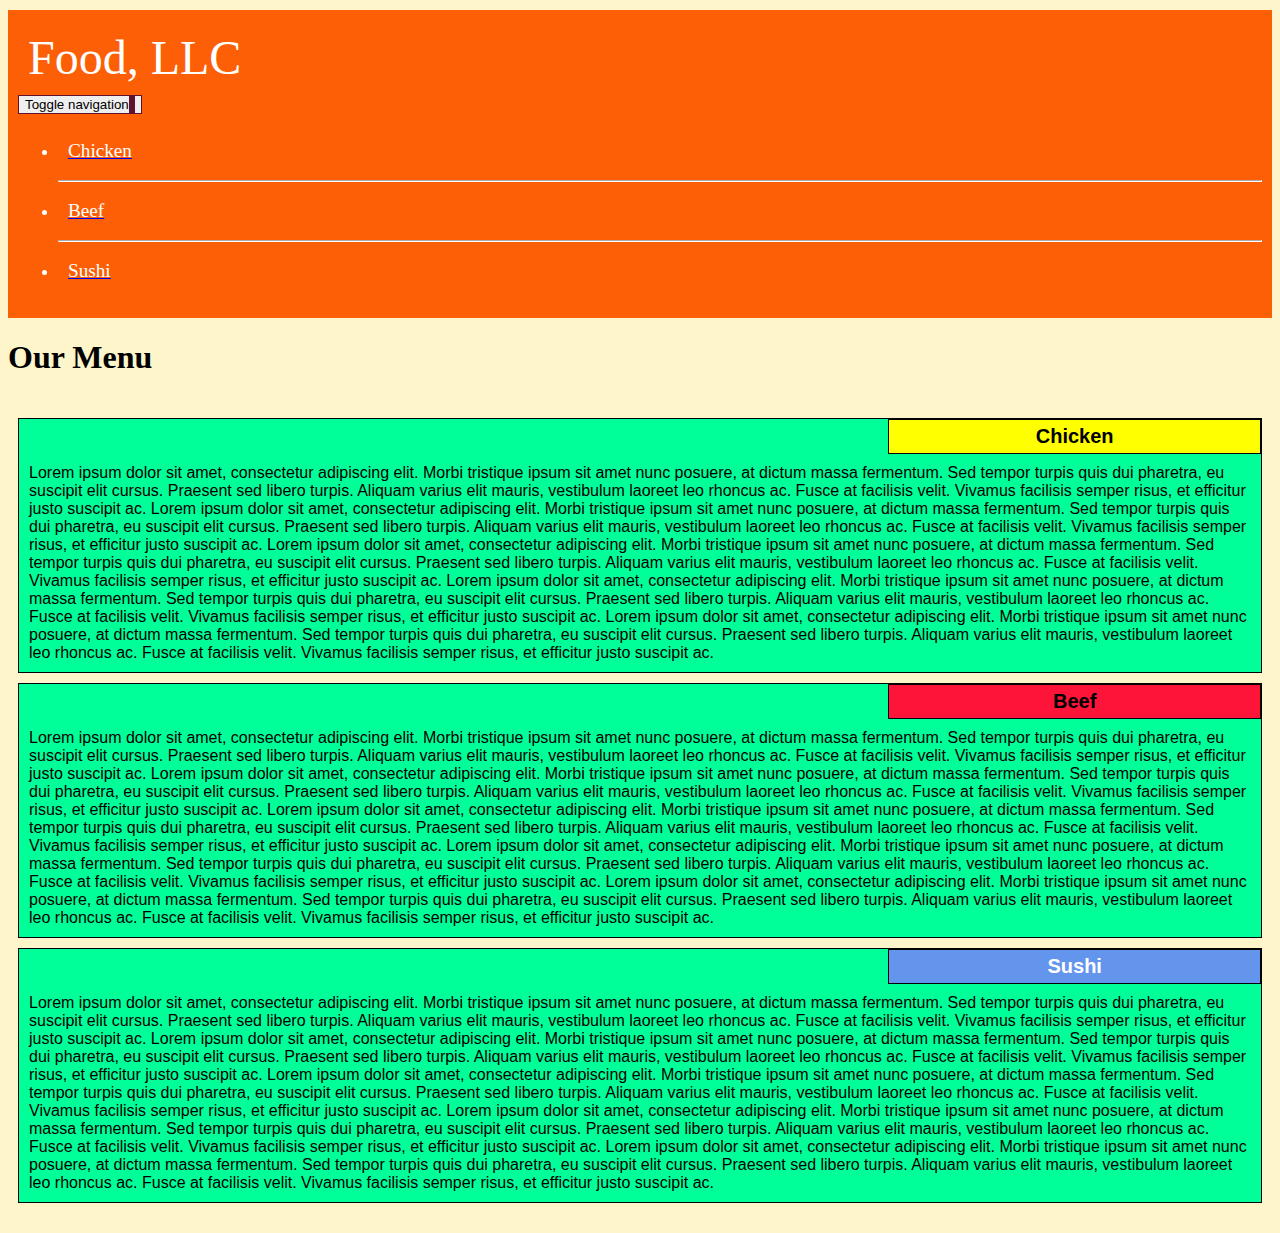
==== module-3-solution/index.html @ 96ae2dc5 "module files added" ====
<!DOCTYPE html>
<html>
<head>
	<meta charset="utf-8">
	<meta name="viewport" content="width=device-width, initial-scale=1">
	
	<link rel="stylesheet" href="css/bootstrap.min.css">
    <link rel="stylesheet" href="css/styles.css">
	
	<title>Module 3 Solution</title>
</head>
<body>
    <header class="nav-header">
    <nav id="header-nav" class="navbar navbar-default">
      <div class="container">
        <div class="navbar-header">
          <div class="navbar-brand">
            <p class="nav-brand">Food, LLC</p>
          </div>

          <button type="button" class="navbar-toggle collapsed" data-toggle="collapse" data-target="#collapsable-nav" aria-expanded="true">
            <span class="sr-only">Toggle navigation</span>
            <span class="icon-bar"></span>
            <span class="icon-bar"></span>
            <span class="icon-bar"></span>
          </button>
        </div>
        
        <div id="collapsable-nav" class="collapse navbar-collapse">
           <ul id="nav-list" class="nav navbar-nav navbar-right visible-xs">
            <li class="text-center">
              <a href="#chicken-div"><p class="item">Chicken</p></a>
              <hr class="visible-xs">
            </li>            
            <li class="text-center beef-item">
              <a href="#beef-div"><p class="item">Beef</p></a>
              <hr class="visible-xs">
            </li>
            <li class="text-center sushi-item">
              <a href="#sushi-div"><p class="item">Sushi</p></a>
            </li>
          </ul> 
        </div>
      </div>
    </nav>
  	</header>

	<h1 class="text-center">Our Menu</h1>

	<div class="row container container-fluid">
	<div class="col-md-12 col-sm-12 col-xs-12" id="chicken-div">
		<section>
		<div id="chicken">
			Chicken
		</div>
		<p>
			Lorem ipsum dolor sit amet, consectetur adipiscing elit. Morbi tristique ipsum sit amet nunc posuere, at dictum massa fermentum. Sed tempor turpis quis dui pharetra, eu suscipit elit cursus. Praesent sed libero turpis. Aliquam varius elit mauris, vestibulum laoreet leo rhoncus ac. Fusce at facilisis velit. Vivamus facilisis semper risus, et efficitur justo suscipit ac. Lorem ipsum dolor sit amet, consectetur adipiscing elit. Morbi tristique ipsum sit amet nunc posuere, at dictum massa fermentum. Sed tempor turpis quis dui pharetra, eu suscipit elit cursus. Praesent sed libero turpis. Aliquam varius elit mauris, vestibulum laoreet leo rhoncus ac. Fusce at facilisis velit. Vivamus facilisis semper risus, et efficitur justo suscipit ac. Lorem ipsum dolor sit amet, consectetur adipiscing elit. Morbi tristique ipsum sit amet nunc posuere, at dictum massa fermentum. Sed tempor turpis quis dui pharetra, eu suscipit elit cursus. Praesent sed libero turpis. Aliquam varius elit mauris, vestibulum laoreet leo rhoncus ac. Fusce at facilisis velit. Vivamus facilisis semper risus, et efficitur justo suscipit ac. Lorem ipsum dolor sit amet, consectetur adipiscing elit. Morbi tristique ipsum sit amet nunc posuere, at dictum massa fermentum. Sed tempor turpis quis dui pharetra, eu suscipit elit cursus. Praesent sed libero turpis. Aliquam varius elit mauris, vestibulum laoreet leo rhoncus ac. Fusce at facilisis velit. Vivamus facilisis semper risus, et efficitur justo suscipit ac. Lorem ipsum dolor sit amet, consectetur adipiscing elit. Morbi tristique ipsum sit amet nunc posuere, at dictum massa fermentum. Sed tempor turpis quis dui pharetra, eu suscipit elit cursus. Praesent sed libero turpis. Aliquam varius elit mauris, vestibulum laoreet leo rhoncus ac. Fusce at facilisis velit. Vivamus facilisis semper risus, et efficitur justo suscipit ac.
		</p>
		</section>
	</div>
	<div class="col-md-12 col-sm-12 col-xs-12" id="beef-div">
		<section>
		<div id="beef">
			Beef
		</div>
		<p>
			Lorem ipsum dolor sit amet, consectetur adipiscing elit. Morbi tristique ipsum sit amet nunc posuere, at dictum massa fermentum. Sed tempor turpis quis dui pharetra, eu suscipit elit cursus. Praesent sed libero turpis. Aliquam varius elit mauris, vestibulum laoreet leo rhoncus ac. Fusce at facilisis velit. Vivamus facilisis semper risus, et efficitur justo suscipit ac. Lorem ipsum dolor sit amet, consectetur adipiscing elit. Morbi tristique ipsum sit amet nunc posuere, at dictum massa fermentum. Sed tempor turpis quis dui pharetra, eu suscipit elit cursus. Praesent sed libero turpis. Aliquam varius elit mauris, vestibulum laoreet leo rhoncus ac. Fusce at facilisis velit. Vivamus facilisis semper risus, et efficitur justo suscipit ac. Lorem ipsum dolor sit amet, consectetur adipiscing elit. Morbi tristique ipsum sit amet nunc posuere, at dictum massa fermentum. Sed tempor turpis quis dui pharetra, eu suscipit elit cursus. Praesent sed libero turpis. Aliquam varius elit mauris, vestibulum laoreet leo rhoncus ac. Fusce at facilisis velit. Vivamus facilisis semper risus, et efficitur justo suscipit ac. Lorem ipsum dolor sit amet, consectetur adipiscing elit. Morbi tristique ipsum sit amet nunc posuere, at dictum massa fermentum. Sed tempor turpis quis dui pharetra, eu suscipit elit cursus. Praesent sed libero turpis. Aliquam varius elit mauris, vestibulum laoreet leo rhoncus ac. Fusce at facilisis velit. Vivamus facilisis semper risus, et efficitur justo suscipit ac. Lorem ipsum dolor sit amet, consectetur adipiscing elit. Morbi tristique ipsum sit amet nunc posuere, at dictum massa fermentum. Sed tempor turpis quis dui pharetra, eu suscipit elit cursus. Praesent sed libero turpis. Aliquam varius elit mauris, vestibulum laoreet leo rhoncus ac. Fusce at facilisis velit. Vivamus facilisis semper risus, et efficitur justo suscipit ac.
		</p>
		</section>
	</div>
	<div class="col-md-12 col-sm-12 col-xs-12" id="sushi-div">
		<section>
		<div id="sushi">
			Sushi
		</div>
		<p>
			Lorem ipsum dolor sit amet, consectetur adipiscing elit. Morbi tristique ipsum sit amet nunc posuere, at dictum massa fermentum. Sed tempor turpis quis dui pharetra, eu suscipit elit cursus. Praesent sed libero turpis. Aliquam varius elit mauris, vestibulum laoreet leo rhoncus ac. Fusce at facilisis velit. Vivamus facilisis semper risus, et efficitur justo suscipit ac. Lorem ipsum dolor sit amet, consectetur adipiscing elit. Morbi tristique ipsum sit amet nunc posuere, at dictum massa fermentum. Sed tempor turpis quis dui pharetra, eu suscipit elit cursus. Praesent sed libero turpis. Aliquam varius elit mauris, vestibulum laoreet leo rhoncus ac. Fusce at facilisis velit. Vivamus facilisis semper risus, et efficitur justo suscipit ac. Lorem ipsum dolor sit amet, consectetur adipiscing elit. Morbi tristique ipsum sit amet nunc posuere, at dictum massa fermentum. Sed tempor turpis quis dui pharetra, eu suscipit elit cursus. Praesent sed libero turpis. Aliquam varius elit mauris, vestibulum laoreet leo rhoncus ac. Fusce at facilisis velit. Vivamus facilisis semper risus, et efficitur justo suscipit ac. Lorem ipsum dolor sit amet, consectetur adipiscing elit. Morbi tristique ipsum sit amet nunc posuere, at dictum massa fermentum. Sed tempor turpis quis dui pharetra, eu suscipit elit cursus. Praesent sed libero turpis. Aliquam varius elit mauris, vestibulum laoreet leo rhoncus ac. Fusce at facilisis velit. Vivamus facilisis semper risus, et efficitur justo suscipit ac. Lorem ipsum dolor sit amet, consectetur adipiscing elit. Morbi tristique ipsum sit amet nunc posuere, at dictum massa fermentum. Sed tempor turpis quis dui pharetra, eu suscipit elit cursus. Praesent sed libero turpis. Aliquam varius elit mauris, vestibulum laoreet leo rhoncus ac. Fusce at facilisis velit. Vivamus facilisis semper risus, et efficitur justo suscipit ac.
		</p>
		</section>
	</div>
	</div>

	<script src="js/jquery-2.1.4.min.js"></script>
	<script src="js/bootstrap.min.js"></script>
  	<script src="js/script.js"></script>
</body>
</html>
---- module-3-solution/css/styles.css ----
* {
	box-sizing: border-box;
}

h1 {
	font-family: Brushstroke, fantasy;
	color: #000000;
}

body {
	background-image: url("background.jpg");
	background-color: #FEF5CA;

}

p {
	padding: 10px;
	margin: 0;
}

.container {
	border: none;
	margin-left: auto;
	margin-right: auto;
	margin-top: 10px;
	margin-bottom: 10px;
	padding: 10px;
}

section {
	border:	1px solid black;
	background-color: #00FF99;
	width: 100%;
	height: auto;
	font-family: Helvetica;
	color: black;
	position: relative;
	overflow: auto;
}

#chicken {
	border: 1px solid black;
	text-align: center;
	width: 30%;
	margin-left: 70%;
	font-family: Georgia,sans-serif;
	font-weight: bold;
	font-size: 125%;
	margin-bottom: 0;
	margin-top: 0;
	padding: 5px;
	background-color: #FFFF00;
}

#beef {
	border: 1px solid black;
	text-align: center;
	width: 30%;
	margin-left: 70%;
	font-family: Georgia,sans-serif;
	font-weight: bold;
	font-size: 125%;
	margin-bottom: 0;
	margin-top: 0;
	padding: 5px;
	background-color: #FF1439;
}

#sushi {
	border: 1px solid black;
	text-align: center;
	width: 30%;
	margin-left: 70%;
	font-family: Georgia,sans-serif;
	font-weight: bold;
	font-size: 125%;
	margin-bottom: 0;
	margin-top: 0;
	background-color: #6495ED;
	color: white;
	padding: 5px;
}

#chicken-div {
  margin-bottom: 10px;
  margin-top: 10px;
}

#beef-div {
  margin-bottom: 10px;
  margin-top: 10px;
}

#sushi-div {
  margin-bottom: 10px;
  margin-top: 10px;
}

.navbar-brand {
  font-size: 2em;
  border: 0 0 10px 10px;
  color: #FFFFFF;
}

#header-nav {
  border: 0;
  background-color: #FC5F06;
  color: #FFFFFF;
}

.navbar-header button.navbar-toggle, .navbar-header .icon-bar {
  border: 1px solid #61122f;
}
.navbar-header button.navbar-toggle {
  clear: both;
  margin-top: -30px;
}

.nav-header {
  background-color: #FFFFFF;
}

.nav-brand {
  color: #FFFFFF;
  font-size: 1.5em;
}

#nav-list {
  color: white;
}

hr {
  border-color: white;
}

.item {
  color: white;
  font-size: 1.2em;
}
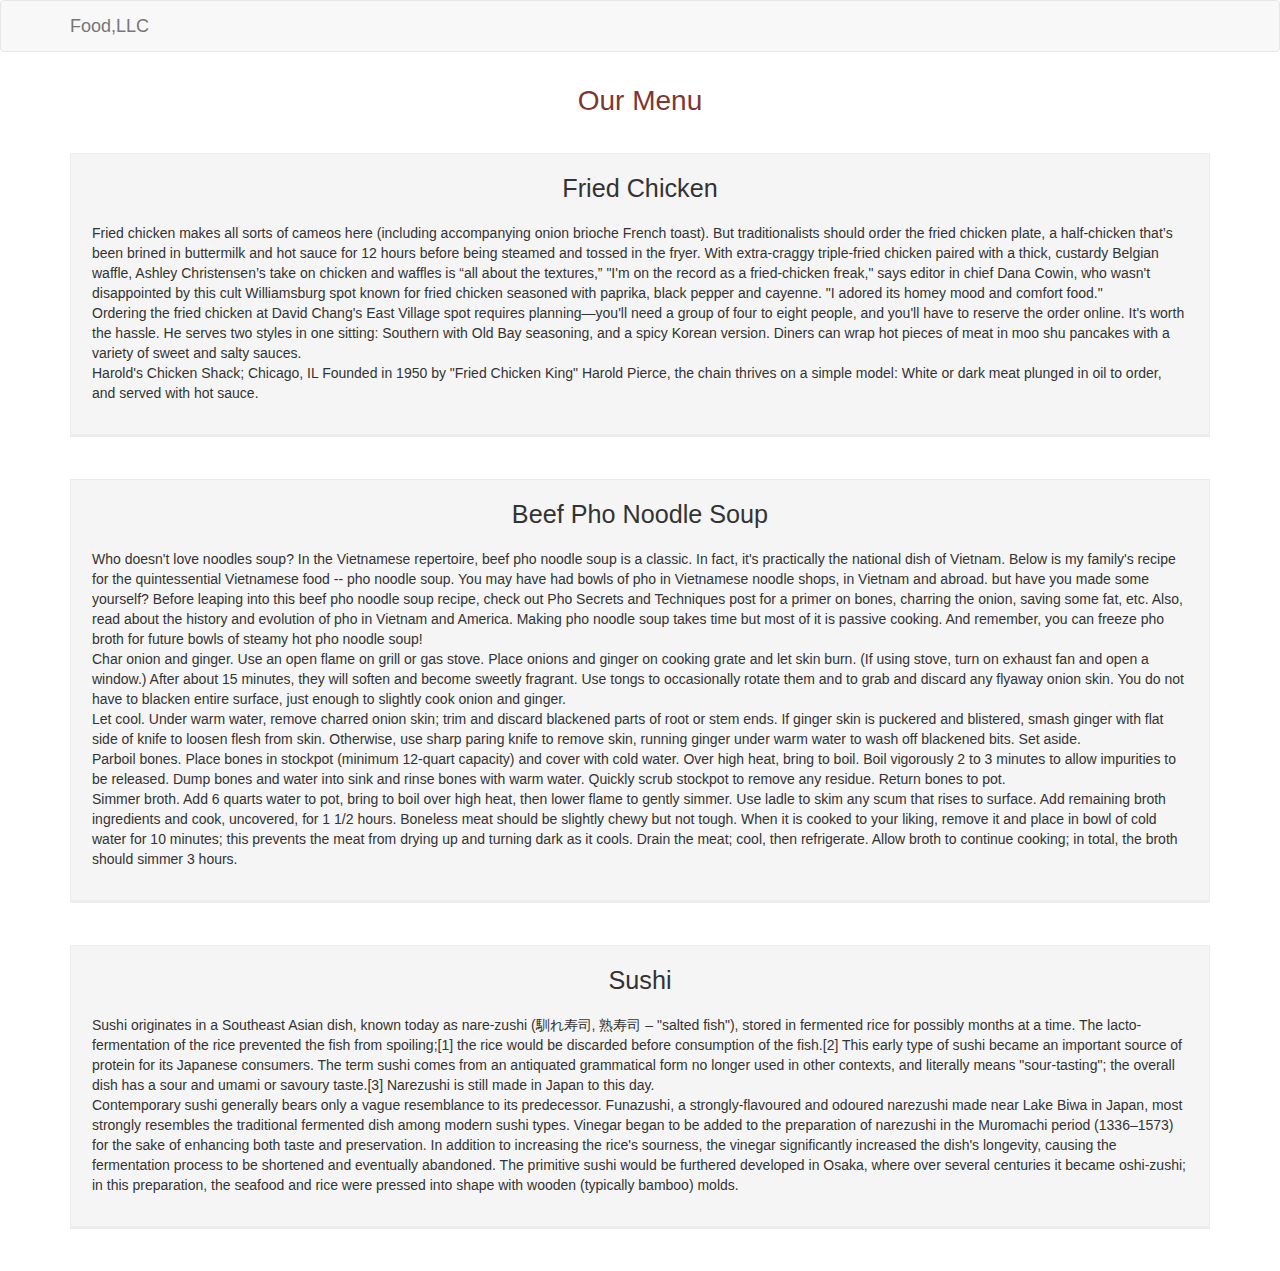
==== commit 9552b171: "module files added" ====
--- a/module-3-solution/index.html
+++ b/module-3-solution/index.html
@@ -1,87 +1,88 @@
-<!DOCTYPE html>
+<!doctype html>
 <html>
+
 <head>
-	<meta charset="utf-8">
-	<meta name="viewport" content="width=device-width, initial-scale=1">
-	
-	<link rel="stylesheet" href="css/bootstrap.min.css">
+    <meta charset="utf-8">
+    <meta http-equiv="X-UA-Compatible" content="IE=edge">
+    <meta name="viewport" content="width=device-width, initial-scale=1">
+    <title>Module-3-Solution</title>
+    <link rel="stylesheet" href="css/bootstrap.min.css">
     <link rel="stylesheet" href="css/styles.css">
-	
-	<title>Module 3 Solution</title>
 </head>
+
 <body>
-    <header class="nav-header">
-    <nav id="header-nav" class="navbar navbar-default">
-      <div class="container">
-        <div class="navbar-header">
-          <div class="navbar-brand">
-            <p class="nav-brand">Food, LLC</p>
-          </div>
+    <header>
+        <nav id="header-nav" class="navbar navbar-default" role="navigation">
+            <div class="container">
+                <div class="navbar-header">
+                    <a class="navbar-brand" href="#">
+                        Food,LLC
+                    </a>
+                    <button type="button" class="navbar-toggle collapsed" data-toggle="collapse" data-target="#main-menu" aria-expanded="false" aria-controls="#main-menu">
+                        <span class="sr-only">Toggle navigation</span>
+                        <span class="icon-bar"></span>
+                        <span class="icon-bar"></span>
+                        <span class="icon-bar"></span>
+                    </button>
+                </div>
+                <div class="visible-xs hidden-md hidden-sm">
+                    <div class="navbar-collapse collapse" id="main-menu">
+                        <ul class="nav navbar-nav">
+                            <li><a href="#chicken">Fried Chicken <span class="sr-only">(current)</span></a></li>
+                            <li><a href="#beef">Beef Pho Noodle Soup</a></li>
+                            <li><a href="#sushi">Sushi</a></li>
+                        </ul>
+                    </div>
+                </div>
+            </div>
+        </nav>
+    </header>
+    <div id="main-content" class="container">
+        <h1 id="menu-categories-title" class="text-center">Our Menu</h1>
+        <section class="row">
+            <div class="col-md-12 col-sm-12 col-xs-12">
+                <div class="menu-item" id="chicken">
+                    <h2 class="item-name">
+                       Fried Chicken
+                    </h2>
+                    <p class="item-desc">
+                        Fried chicken makes all sorts of cameos here (including accompanying onion brioche French toast). But traditionalists should order the fried chicken plate, a half-chicken that’s been brined in buttermilk and hot sauce for 12 hours before being steamed and tossed in the fryer. With extra-craggy triple-fried chicken paired with a thick, custardy Belgian waffle, Ashley Christensen’s take on chicken and waffles is “all about the textures,” "I'm on the record as a fried-chicken freak," says editor in chief Dana Cowin, who wasn't disappointed by this cult Williamsburg spot known for fried chicken seasoned with paprika, black pepper and cayenne. "I adored its homey mood and comfort food."
+                        <br>Ordering the fried chicken at David Chang's East Village spot requires planning—you'll need a group of four to eight people, and you'll have to reserve the order online. It's worth the hassle. He serves two styles in one sitting: Southern with Old Bay seasoning, and a spicy Korean version. Diners can wrap hot pieces of meat in moo shu pancakes with a variety of sweet and salty sauces.
+                        <br> Harold's Chicken Shack; Chicago, IL Founded in 1950 by "Fried Chicken King" Harold Pierce, the chain thrives on a simple model: White or dark meat plunged in oil to order, and served with hot sauce.
+                    </p>
+                </div>
+            </div>
+            <div class="col-md-12 col-sm-12 col-xs-12">
+                <div class="menu-item" id="beef">
+                    <h2 class="item-name">
+                       Beef Pho Noodle Soup
+                    </h2>
+                    <p class="item-desc">
+                        Who doesn't love noodles soup? In the Vietnamese repertoire, beef pho noodle soup is a classic. In fact, it's practically the national dish of Vietnam. Below is my family's recipe for the quintessential Vietnamese food -- pho noodle soup. You may have had bowls of pho in Vietnamese noodle shops, in Vietnam and abroad. but have you made some yourself? Before leaping into this beef pho noodle soup recipe, check out Pho Secrets and Techniques post for a primer on bones, charring the onion, saving some fat, etc. Also, read about the history and evolution of pho in Vietnam and America. Making pho noodle soup takes time but most of it is passive cooking. And remember, you can freeze pho broth for future bowls of steamy hot pho noodle soup!
+                        <br> Char onion and ginger. Use an open flame on grill or gas stove. Place onions and ginger on cooking grate and let skin burn. (If using stove, turn on exhaust fan and open a window.) After about 15 minutes, they will soften and become sweetly fragrant. Use tongs to occasionally rotate them and to grab and discard any flyaway onion skin. You do not have to blacken entire surface, just enough to slightly cook onion and ginger.
+                        <br> Let cool. Under warm water, remove charred onion skin; trim and discard blackened parts of root or stem ends. If ginger skin is puckered and blistered, smash ginger with flat side of knife to loosen flesh from skin. Otherwise, use sharp paring knife to remove skin, running ginger under warm water to wash off blackened bits. Set aside.
+                        <br> Parboil bones. Place bones in stockpot (minimum 12-quart capacity) and cover with cold water. Over high heat, bring to boil. Boil vigorously 2 to 3 minutes to allow impurities to be released. Dump bones and water into sink and rinse bones with warm water. Quickly scrub stockpot to remove any residue. Return bones to pot.
+                        <br> Simmer broth. Add 6 quarts water to pot, bring to boil over high heat, then lower flame to gently simmer. Use ladle to skim any scum that rises to surface. Add remaining broth ingredients and cook, uncovered, for 1 1/2 hours. Boneless meat should be slightly chewy but not tough. When it is cooked to your liking, remove it and place in bowl of cold water for 10 minutes; this prevents the meat from drying up and turning dark as it cools. Drain the meat; cool, then refrigerate. Allow broth to continue cooking; in total, the broth should simmer 3 hours.
+                    </p>
+                </div>
+            </div>
+            <div class="col-md-12 col-sm-12 col-xs-12">
+                <div class="menu-item" id="sushi">
+                    <h2 class="item-name">
+                       Sushi
+                    </h2>
+                    <p class="item-desc">
+                        Sushi originates in a Southeast Asian dish, known today as nare-zushi (馴れ寿司, 熟寿司 – "salted fish"), stored in fermented rice for possibly months at a time. The lacto-fermentation of the rice prevented the fish from spoiling;[1] the rice would be discarded before consumption of the fish.[2] This early type of sushi became an important source of protein for its Japanese consumers. The term sushi comes from an antiquated grammatical form no longer used in other contexts, and literally means "sour-tasting"; the overall dish has a sour and umami or savoury taste.[3] Narezushi is still made in Japan to this day.
+                        <br> Contemporary sushi generally bears only a vague resemblance to its predecessor. Funazushi, a strongly-flavoured and odoured narezushi made near Lake Biwa in Japan, most strongly resembles the traditional fermented dish among modern sushi types. Vinegar began to be added to the preparation of narezushi in the Muromachi period (1336–1573) for the sake of enhancing both taste and preservation. In addition to increasing the rice's sourness, the vinegar significantly increased the dish's longevity, causing the fermentation process to be shortened and eventually abandoned. The primitive sushi would be furthered developed in Osaka, where over several centuries it became oshi-zushi; in this preparation, the seafood and rice were pressed into shape with wooden (typically bamboo) molds.
+                    </p>
+                </div>
+            </div>
+        </section>
+    </div>
+    <!-- jQuery (Bootstrap JS plugins depend on it) -->
+    <script src="js/jquery-1.11.3.min.js"></script>
+    <script src="js/bootstrap.min.js"></script>
+    <script src="js/script.js"></script>
+</body>
 
-          <button type="button" class="navbar-toggle collapsed" data-toggle="collapse" data-target="#collapsable-nav" aria-expanded="true">
-            <span class="sr-only">Toggle navigation</span>
-            <span class="icon-bar"></span>
-            <span class="icon-bar"></span>
-            <span class="icon-bar"></span>
-          </button>
-        </div>
-        
-        <div id="collapsable-nav" class="collapse navbar-collapse">
-           <ul id="nav-list" class="nav navbar-nav navbar-right visible-xs">
-            <li class="text-center">
-              <a href="#chicken-div"><p class="item">Chicken</p></a>
-              <hr class="visible-xs">
-            </li>            
-            <li class="text-center beef-item">
-              <a href="#beef-div"><p class="item">Beef</p></a>
-              <hr class="visible-xs">
-            </li>
-            <li class="text-center sushi-item">
-              <a href="#sushi-div"><p class="item">Sushi</p></a>
-            </li>
-          </ul> 
-        </div>
-      </div>
-    </nav>
-  	</header>
-
-	<h1 class="text-center">Our Menu</h1>
-
-	<div class="row container container-fluid">
-	<div class="col-md-12 col-sm-12 col-xs-12" id="chicken-div">
-		<section>
-		<div id="chicken">
-			Chicken
-		</div>
-		<p>
-			Lorem ipsum dolor sit amet, consectetur adipiscing elit. Morbi tristique ipsum sit amet nunc posuere, at dictum massa fermentum. Sed tempor turpis quis dui pharetra, eu suscipit elit cursus. Praesent sed libero turpis. Aliquam varius elit mauris, vestibulum laoreet leo rhoncus ac. Fusce at facilisis velit. Vivamus facilisis semper risus, et efficitur justo suscipit ac. Lorem ipsum dolor sit amet, consectetur adipiscing elit. Morbi tristique ipsum sit amet nunc posuere, at dictum massa fermentum. Sed tempor turpis quis dui pharetra, eu suscipit elit cursus. Praesent sed libero turpis. Aliquam varius elit mauris, vestibulum laoreet leo rhoncus ac. Fusce at facilisis velit. Vivamus facilisis semper risus, et efficitur justo suscipit ac. Lorem ipsum dolor sit amet, consectetur adipiscing elit. Morbi tristique ipsum sit amet nunc posuere, at dictum massa fermentum. Sed tempor turpis quis dui pharetra, eu suscipit elit cursus. Praesent sed libero turpis. Aliquam varius elit mauris, vestibulum laoreet leo rhoncus ac. Fusce at facilisis velit. Vivamus facilisis semper risus, et efficitur justo suscipit ac. Lorem ipsum dolor sit amet, consectetur adipiscing elit. Morbi tristique ipsum sit amet nunc posuere, at dictum massa fermentum. Sed tempor turpis quis dui pharetra, eu suscipit elit cursus. Praesent sed libero turpis. Aliquam varius elit mauris, vestibulum laoreet leo rhoncus ac. Fusce at facilisis velit. Vivamus facilisis semper risus, et efficitur justo suscipit ac. Lorem ipsum dolor sit amet, consectetur adipiscing elit. Morbi tristique ipsum sit amet nunc posuere, at dictum massa fermentum. Sed tempor turpis quis dui pharetra, eu suscipit elit cursus. Praesent sed libero turpis. Aliquam varius elit mauris, vestibulum laoreet leo rhoncus ac. Fusce at facilisis velit. Vivamus facilisis semper risus, et efficitur justo suscipit ac.
-		</p>
-		</section>
-	</div>
-	<div class="col-md-12 col-sm-12 col-xs-12" id="beef-div">
-		<section>
-		<div id="beef">
-			Beef
-		</div>
-		<p>
-			Lorem ipsum dolor sit amet, consectetur adipiscing elit. Morbi tristique ipsum sit amet nunc posuere, at dictum massa fermentum. Sed tempor turpis quis dui pharetra, eu suscipit elit cursus. Praesent sed libero turpis. Aliquam varius elit mauris, vestibulum laoreet leo rhoncus ac. Fusce at facilisis velit. Vivamus facilisis semper risus, et efficitur justo suscipit ac. Lorem ipsum dolor sit amet, consectetur adipiscing elit. Morbi tristique ipsum sit amet nunc posuere, at dictum massa fermentum. Sed tempor turpis quis dui pharetra, eu suscipit elit cursus. Praesent sed libero turpis. Aliquam varius elit mauris, vestibulum laoreet leo rhoncus ac. Fusce at facilisis velit. Vivamus facilisis semper risus, et efficitur justo suscipit ac. Lorem ipsum dolor sit amet, consectetur adipiscing elit. Morbi tristique ipsum sit amet nunc posuere, at dictum massa fermentum. Sed tempor turpis quis dui pharetra, eu suscipit elit cursus. Praesent sed libero turpis. Aliquam varius elit mauris, vestibulum laoreet leo rhoncus ac. Fusce at facilisis velit. Vivamus facilisis semper risus, et efficitur justo suscipit ac. Lorem ipsum dolor sit amet, consectetur adipiscing elit. Morbi tristique ipsum sit amet nunc posuere, at dictum massa fermentum. Sed tempor turpis quis dui pharetra, eu suscipit elit cursus. Praesent sed libero turpis. Aliquam varius elit mauris, vestibulum laoreet leo rhoncus ac. Fusce at facilisis velit. Vivamus facilisis semper risus, et efficitur justo suscipit ac. Lorem ipsum dolor sit amet, consectetur adipiscing elit. Morbi tristique ipsum sit amet nunc posuere, at dictum massa fermentum. Sed tempor turpis quis dui pharetra, eu suscipit elit cursus. Praesent sed libero turpis. Aliquam varius elit mauris, vestibulum laoreet leo rhoncus ac. Fusce at facilisis velit. Vivamus facilisis semper risus, et efficitur justo suscipit ac.
-		</p>
-		</section>
-	</div>
-	<div class="col-md-12 col-sm-12 col-xs-12" id="sushi-div">
-		<section>
-		<div id="sushi">
-			Sushi
-		</div>
-		<p>
-			Lorem ipsum dolor sit amet, consectetur adipiscing elit. Morbi tristique ipsum sit amet nunc posuere, at dictum massa fermentum. Sed tempor turpis quis dui pharetra, eu suscipit elit cursus. Praesent sed libero turpis. Aliquam varius elit mauris, vestibulum laoreet leo rhoncus ac. Fusce at facilisis velit. Vivamus facilisis semper risus, et efficitur justo suscipit ac. Lorem ipsum dolor sit amet, consectetur adipiscing elit. Morbi tristique ipsum sit amet nunc posuere, at dictum massa fermentum. Sed tempor turpis quis dui pharetra, eu suscipit elit cursus. Praesent sed libero turpis. Aliquam varius elit mauris, vestibulum laoreet leo rhoncus ac. Fusce at facilisis velit. Vivamus facilisis semper risus, et efficitur justo suscipit ac. Lorem ipsum dolor sit amet, consectetur adipiscing elit. Morbi tristique ipsum sit amet nunc posuere, at dictum massa fermentum. Sed tempor turpis quis dui pharetra, eu suscipit elit cursus. Praesent sed libero turpis. Aliquam varius elit mauris, vestibulum laoreet leo rhoncus ac. Fusce at facilisis velit. Vivamus facilisis semper risus, et efficitur justo suscipit ac. Lorem ipsum dolor sit amet, consectetur adipiscing elit. Morbi tristique ipsum sit amet nunc posuere, at dictum massa fermentum. Sed tempor turpis quis dui pharetra, eu suscipit elit cursus. Praesent sed libero turpis. Aliquam varius elit mauris, vestibulum laoreet leo rhoncus ac. Fusce at facilisis velit. Vivamus facilisis semper risus, et efficitur justo suscipit ac. Lorem ipsum dolor sit amet, consectetur adipiscing elit. Morbi tristique ipsum sit amet nunc posuere, at dictum massa fermentum. Sed tempor turpis quis dui pharetra, eu suscipit elit cursus. Praesent sed libero turpis. Aliquam varius elit mauris, vestibulum laoreet leo rhoncus ac. Fusce at facilisis velit. Vivamus facilisis semper risus, et efficitur justo suscipit ac.
-		</p>
-		</section>
-	</div>
-	</div>
-
-	<script src="js/jquery-2.1.4.min.js"></script>
-	<script src="js/bootstrap.min.js"></script>
-  	<script src="js/script.js"></script>
-</body>
-</html>+</html>
--- a/module-3-solution/css/styles.css
+++ b/module-3-solution/css/styles.css
@@ -1,139 +1,19 @@
-* {
-	box-sizing: border-box;
+#menu-categories-title {
+    margin: 0.5em 0 1.3em;
+    color: #803630;
+    font-size: 2em;
 }
 
-h1 {
-	font-family: Brushstroke, fantasy;
-	color: #000000;
+.menu-item {
+    background: whitesmoke;
+    border: 1px solid #ededed;
+    border-bottom: 3px solid #ededed;
+    padding: 1.5em;
+    margin-bottom: 3em;
 }
 
-body {
-	background-image: url("background.jpg");
-	background-color: #FEF5CA;
-
+.menu-item h2 {
+    text-align: center;
+    font-size: 1.8em;
+    margin: 0 0 0.8em;
 }
-
-p {
-	padding: 10px;
-	margin: 0;
-}
-
-.container {
-	border: none;
-	margin-left: auto;
-	margin-right: auto;
-	margin-top: 10px;
-	margin-bottom: 10px;
-	padding: 10px;
-}
-
-section {
-	border:	1px solid black;
-	background-color: #00FF99;
-	width: 100%;
-	height: auto;
-	font-family: Helvetica;
-	color: black;
-	position: relative;
-	overflow: auto;
-}
-
-#chicken {
-	border: 1px solid black;
-	text-align: center;
-	width: 30%;
-	margin-left: 70%;
-	font-family: Georgia,sans-serif;
-	font-weight: bold;
-	font-size: 125%;
-	margin-bottom: 0;
-	margin-top: 0;
-	padding: 5px;
-	background-color: #FFFF00;
-}
-
-#beef {
-	border: 1px solid black;
-	text-align: center;
-	width: 30%;
-	margin-left: 70%;
-	font-family: Georgia,sans-serif;
-	font-weight: bold;
-	font-size: 125%;
-	margin-bottom: 0;
-	margin-top: 0;
-	padding: 5px;
-	background-color: #FF1439;
-}
-
-#sushi {
-	border: 1px solid black;
-	text-align: center;
-	width: 30%;
-	margin-left: 70%;
-	font-family: Georgia,sans-serif;
-	font-weight: bold;
-	font-size: 125%;
-	margin-bottom: 0;
-	margin-top: 0;
-	background-color: #6495ED;
-	color: white;
-	padding: 5px;
-}
-
-#chicken-div {
-  margin-bottom: 10px;
-  margin-top: 10px;
-}
-
-#beef-div {
-  margin-bottom: 10px;
-  margin-top: 10px;
-}
-
-#sushi-div {
-  margin-bottom: 10px;
-  margin-top: 10px;
-}
-
-.navbar-brand {
-  font-size: 2em;
-  border: 0 0 10px 10px;
-  color: #FFFFFF;
-}
-
-#header-nav {
-  border: 0;
-  background-color: #FC5F06;
-  color: #FFFFFF;
-}
-
-.navbar-header button.navbar-toggle, .navbar-header .icon-bar {
-  border: 1px solid #61122f;
-}
-.navbar-header button.navbar-toggle {
-  clear: both;
-  margin-top: -30px;
-}
-
-.nav-header {
-  background-color: #FFFFFF;
-}
-
-.nav-brand {
-  color: #FFFFFF;
-  font-size: 1.5em;
-}
-
-#nav-list {
-  color: white;
-}
-
-hr {
-  border-color: white;
-}
-
-.item {
-  color: white;
-  font-size: 1.2em;
-}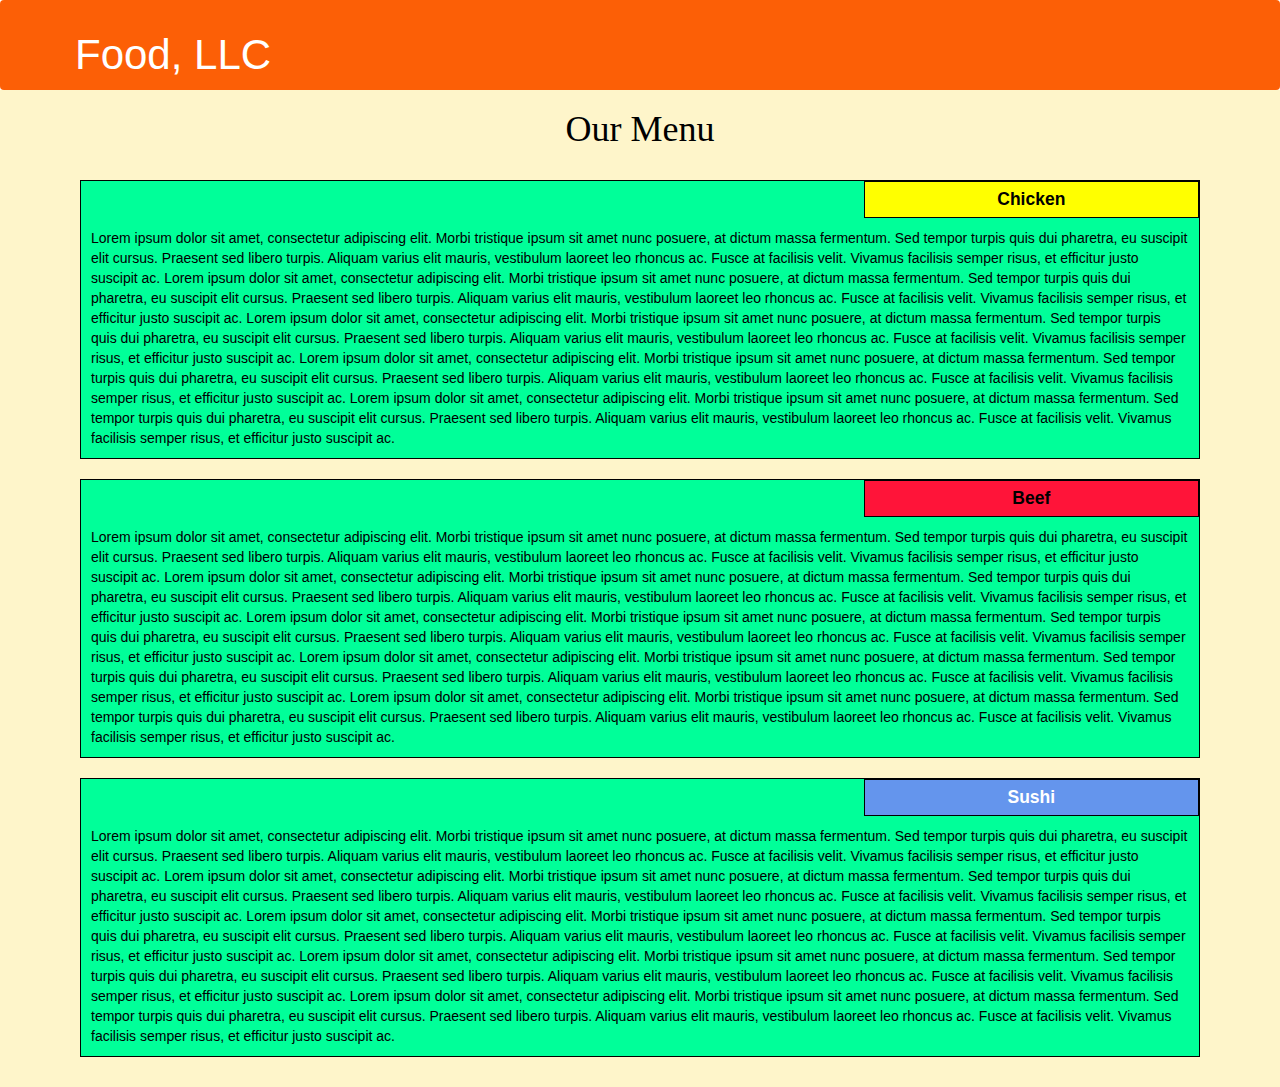
==== commit d2108f1a: "module files added" ====
--- a/module-3-solution/index.html
+++ b/module-3-solution/index.html
@@ -1,88 +1,87 @@
-<!doctype html>
+<!DOCTYPE html>
 <html>
-
 <head>
     <meta charset="utf-8">
-    <meta http-equiv="X-UA-Compatible" content="IE=edge">
     <meta name="viewport" content="width=device-width, initial-scale=1">
-    <title>Module-3-Solution</title>
+    
     <link rel="stylesheet" href="css/bootstrap.min.css">
     <link rel="stylesheet" href="css/styles.css">
+    
+    <title>Module 3 Solution</title>
 </head>
+<body>
+    <header class="nav-header">
+    <nav id="header-nav" class="navbar navbar-default">
+      <div class="container">
+        <div class="navbar-header">
+          <div class="navbar-brand">
+            <p class="nav-brand">Food, LLC</p>
+          </div>
 
-<body>
-    <header>
-        <nav id="header-nav" class="navbar navbar-default" role="navigation">
-            <div class="container">
-                <div class="navbar-header">
-                    <a class="navbar-brand" href="#">
-                        Food,LLC
-                    </a>
-                    <button type="button" class="navbar-toggle collapsed" data-toggle="collapse" data-target="#main-menu" aria-expanded="false" aria-controls="#main-menu">
-                        <span class="sr-only">Toggle navigation</span>
-                        <span class="icon-bar"></span>
-                        <span class="icon-bar"></span>
-                        <span class="icon-bar"></span>
-                    </button>
-                </div>
-                <div class="visible-xs hidden-md hidden-sm">
-                    <div class="navbar-collapse collapse" id="main-menu">
-                        <ul class="nav navbar-nav">
-                            <li><a href="#chicken">Fried Chicken <span class="sr-only">(current)</span></a></li>
-                            <li><a href="#beef">Beef Pho Noodle Soup</a></li>
-                            <li><a href="#sushi">Sushi</a></li>
-                        </ul>
-                    </div>
-                </div>
-            </div>
-        </nav>
+          <button type="button" class="navbar-toggle collapsed" data-toggle="collapse" data-target="#collapsable-nav" aria-expanded="true">
+            <span class="sr-only">Toggle navigation</span>
+            <span class="icon-bar"></span>
+            <span class="icon-bar"></span>
+            <span class="icon-bar"></span>
+          </button>
+        </div>
+        
+        <div id="collapsable-nav" class="collapse navbar-collapse">
+           <ul id="nav-list" class="nav navbar-nav navbar-right visible-xs">
+            <li class="text-center">
+              <a href="#chicken-div"><p class="item">Chicken</p></a>
+              <hr class="visible-xs">
+            </li>            
+            <li class="text-center beef-item">
+              <a href="#beef-div"><p class="item">Beef</p></a>
+              <hr class="visible-xs">
+            </li>
+            <li class="text-center sushi-item">
+              <a href="#sushi-div"><p class="item">Sushi</p></a>
+            </li>
+          </ul> 
+        </div>
+      </div>
+    </nav>
     </header>
-    <div id="main-content" class="container">
-        <h1 id="menu-categories-title" class="text-center">Our Menu</h1>
-        <section class="row">
-            <div class="col-md-12 col-sm-12 col-xs-12">
-                <div class="menu-item" id="chicken">
-                    <h2 class="item-name">
-                       Fried Chicken
-                    </h2>
-                    <p class="item-desc">
-                        Fried chicken makes all sorts of cameos here (including accompanying onion brioche French toast). But traditionalists should order the fried chicken plate, a half-chicken that’s been brined in buttermilk and hot sauce for 12 hours before being steamed and tossed in the fryer. With extra-craggy triple-fried chicken paired with a thick, custardy Belgian waffle, Ashley Christensen’s take on chicken and waffles is “all about the textures,” "I'm on the record as a fried-chicken freak," says editor in chief Dana Cowin, who wasn't disappointed by this cult Williamsburg spot known for fried chicken seasoned with paprika, black pepper and cayenne. "I adored its homey mood and comfort food."
-                        <br>Ordering the fried chicken at David Chang's East Village spot requires planning—you'll need a group of four to eight people, and you'll have to reserve the order online. It's worth the hassle. He serves two styles in one sitting: Southern with Old Bay seasoning, and a spicy Korean version. Diners can wrap hot pieces of meat in moo shu pancakes with a variety of sweet and salty sauces.
-                        <br> Harold's Chicken Shack; Chicago, IL Founded in 1950 by "Fried Chicken King" Harold Pierce, the chain thrives on a simple model: White or dark meat plunged in oil to order, and served with hot sauce.
-                    </p>
-                </div>
-            </div>
-            <div class="col-md-12 col-sm-12 col-xs-12">
-                <div class="menu-item" id="beef">
-                    <h2 class="item-name">
-                       Beef Pho Noodle Soup
-                    </h2>
-                    <p class="item-desc">
-                        Who doesn't love noodles soup? In the Vietnamese repertoire, beef pho noodle soup is a classic. In fact, it's practically the national dish of Vietnam. Below is my family's recipe for the quintessential Vietnamese food -- pho noodle soup. You may have had bowls of pho in Vietnamese noodle shops, in Vietnam and abroad. but have you made some yourself? Before leaping into this beef pho noodle soup recipe, check out Pho Secrets and Techniques post for a primer on bones, charring the onion, saving some fat, etc. Also, read about the history and evolution of pho in Vietnam and America. Making pho noodle soup takes time but most of it is passive cooking. And remember, you can freeze pho broth for future bowls of steamy hot pho noodle soup!
-                        <br> Char onion and ginger. Use an open flame on grill or gas stove. Place onions and ginger on cooking grate and let skin burn. (If using stove, turn on exhaust fan and open a window.) After about 15 minutes, they will soften and become sweetly fragrant. Use tongs to occasionally rotate them and to grab and discard any flyaway onion skin. You do not have to blacken entire surface, just enough to slightly cook onion and ginger.
-                        <br> Let cool. Under warm water, remove charred onion skin; trim and discard blackened parts of root or stem ends. If ginger skin is puckered and blistered, smash ginger with flat side of knife to loosen flesh from skin. Otherwise, use sharp paring knife to remove skin, running ginger under warm water to wash off blackened bits. Set aside.
-                        <br> Parboil bones. Place bones in stockpot (minimum 12-quart capacity) and cover with cold water. Over high heat, bring to boil. Boil vigorously 2 to 3 minutes to allow impurities to be released. Dump bones and water into sink and rinse bones with warm water. Quickly scrub stockpot to remove any residue. Return bones to pot.
-                        <br> Simmer broth. Add 6 quarts water to pot, bring to boil over high heat, then lower flame to gently simmer. Use ladle to skim any scum that rises to surface. Add remaining broth ingredients and cook, uncovered, for 1 1/2 hours. Boneless meat should be slightly chewy but not tough. When it is cooked to your liking, remove it and place in bowl of cold water for 10 minutes; this prevents the meat from drying up and turning dark as it cools. Drain the meat; cool, then refrigerate. Allow broth to continue cooking; in total, the broth should simmer 3 hours.
-                    </p>
-                </div>
-            </div>
-            <div class="col-md-12 col-sm-12 col-xs-12">
-                <div class="menu-item" id="sushi">
-                    <h2 class="item-name">
-                       Sushi
-                    </h2>
-                    <p class="item-desc">
-                        Sushi originates in a Southeast Asian dish, known today as nare-zushi (馴れ寿司, 熟寿司 – "salted fish"), stored in fermented rice for possibly months at a time. The lacto-fermentation of the rice prevented the fish from spoiling;[1] the rice would be discarded before consumption of the fish.[2] This early type of sushi became an important source of protein for its Japanese consumers. The term sushi comes from an antiquated grammatical form no longer used in other contexts, and literally means "sour-tasting"; the overall dish has a sour and umami or savoury taste.[3] Narezushi is still made in Japan to this day.
-                        <br> Contemporary sushi generally bears only a vague resemblance to its predecessor. Funazushi, a strongly-flavoured and odoured narezushi made near Lake Biwa in Japan, most strongly resembles the traditional fermented dish among modern sushi types. Vinegar began to be added to the preparation of narezushi in the Muromachi period (1336–1573) for the sake of enhancing both taste and preservation. In addition to increasing the rice's sourness, the vinegar significantly increased the dish's longevity, causing the fermentation process to be shortened and eventually abandoned. The primitive sushi would be furthered developed in Osaka, where over several centuries it became oshi-zushi; in this preparation, the seafood and rice were pressed into shape with wooden (typically bamboo) molds.
-                    </p>
-                </div>
-            </div>
+
+    <h1 class="text-center">Our Menu</h1>
+
+    <div class="row container container-fluid">
+    <div class="col-md-12 col-sm-12 col-xs-12" id="chicken-div">
+        <section>
+        <div id="chicken">
+            Chicken
+        </div>
+        <p>
+            Lorem ipsum dolor sit amet, consectetur adipiscing elit. Morbi tristique ipsum sit amet nunc posuere, at dictum massa fermentum. Sed tempor turpis quis dui pharetra, eu suscipit elit cursus. Praesent sed libero turpis. Aliquam varius elit mauris, vestibulum laoreet leo rhoncus ac. Fusce at facilisis velit. Vivamus facilisis semper risus, et efficitur justo suscipit ac. Lorem ipsum dolor sit amet, consectetur adipiscing elit. Morbi tristique ipsum sit amet nunc posuere, at dictum massa fermentum. Sed tempor turpis quis dui pharetra, eu suscipit elit cursus. Praesent sed libero turpis. Aliquam varius elit mauris, vestibulum laoreet leo rhoncus ac. Fusce at facilisis velit. Vivamus facilisis semper risus, et efficitur justo suscipit ac. Lorem ipsum dolor sit amet, consectetur adipiscing elit. Morbi tristique ipsum sit amet nunc posuere, at dictum massa fermentum. Sed tempor turpis quis dui pharetra, eu suscipit elit cursus. Praesent sed libero turpis. Aliquam varius elit mauris, vestibulum laoreet leo rhoncus ac. Fusce at facilisis velit. Vivamus facilisis semper risus, et efficitur justo suscipit ac. Lorem ipsum dolor sit amet, consectetur adipiscing elit. Morbi tristique ipsum sit amet nunc posuere, at dictum massa fermentum. Sed tempor turpis quis dui pharetra, eu suscipit elit cursus. Praesent sed libero turpis. Aliquam varius elit mauris, vestibulum laoreet leo rhoncus ac. Fusce at facilisis velit. Vivamus facilisis semper risus, et efficitur justo suscipit ac. Lorem ipsum dolor sit amet, consectetur adipiscing elit. Morbi tristique ipsum sit amet nunc posuere, at dictum massa fermentum. Sed tempor turpis quis dui pharetra, eu suscipit elit cursus. Praesent sed libero turpis. Aliquam varius elit mauris, vestibulum laoreet leo rhoncus ac. Fusce at facilisis velit. Vivamus facilisis semper risus, et efficitur justo suscipit ac.
+        </p>
         </section>
     </div>
-    <!-- jQuery (Bootstrap JS plugins depend on it) -->
-    <script src="js/jquery-1.11.3.min.js"></script>
+    <div class="col-md-12 col-sm-12 col-xs-12" id="beef-div">
+        <section>
+        <div id="beef">
+            Beef
+        </div>
+        <p>
+            Lorem ipsum dolor sit amet, consectetur adipiscing elit. Morbi tristique ipsum sit amet nunc posuere, at dictum massa fermentum. Sed tempor turpis quis dui pharetra, eu suscipit elit cursus. Praesent sed libero turpis. Aliquam varius elit mauris, vestibulum laoreet leo rhoncus ac. Fusce at facilisis velit. Vivamus facilisis semper risus, et efficitur justo suscipit ac. Lorem ipsum dolor sit amet, consectetur adipiscing elit. Morbi tristique ipsum sit amet nunc posuere, at dictum massa fermentum. Sed tempor turpis quis dui pharetra, eu suscipit elit cursus. Praesent sed libero turpis. Aliquam varius elit mauris, vestibulum laoreet leo rhoncus ac. Fusce at facilisis velit. Vivamus facilisis semper risus, et efficitur justo suscipit ac. Lorem ipsum dolor sit amet, consectetur adipiscing elit. Morbi tristique ipsum sit amet nunc posuere, at dictum massa fermentum. Sed tempor turpis quis dui pharetra, eu suscipit elit cursus. Praesent sed libero turpis. Aliquam varius elit mauris, vestibulum laoreet leo rhoncus ac. Fusce at facilisis velit. Vivamus facilisis semper risus, et efficitur justo suscipit ac. Lorem ipsum dolor sit amet, consectetur adipiscing elit. Morbi tristique ipsum sit amet nunc posuere, at dictum massa fermentum. Sed tempor turpis quis dui pharetra, eu suscipit elit cursus. Praesent sed libero turpis. Aliquam varius elit mauris, vestibulum laoreet leo rhoncus ac. Fusce at facilisis velit. Vivamus facilisis semper risus, et efficitur justo suscipit ac. Lorem ipsum dolor sit amet, consectetur adipiscing elit. Morbi tristique ipsum sit amet nunc posuere, at dictum massa fermentum. Sed tempor turpis quis dui pharetra, eu suscipit elit cursus. Praesent sed libero turpis. Aliquam varius elit mauris, vestibulum laoreet leo rhoncus ac. Fusce at facilisis velit. Vivamus facilisis semper risus, et efficitur justo suscipit ac.
+        </p>
+        </section>
+    </div>
+    <div class="col-md-12 col-sm-12 col-xs-12" id="sushi-div">
+        <section>
+        <div id="sushi">
+            Sushi
+        </div>
+        <p>
+            Lorem ipsum dolor sit amet, consectetur adipiscing elit. Morbi tristique ipsum sit amet nunc posuere, at dictum massa fermentum. Sed tempor turpis quis dui pharetra, eu suscipit elit cursus. Praesent sed libero turpis. Aliquam varius elit mauris, vestibulum laoreet leo rhoncus ac. Fusce at facilisis velit. Vivamus facilisis semper risus, et efficitur justo suscipit ac. Lorem ipsum dolor sit amet, consectetur adipiscing elit. Morbi tristique ipsum sit amet nunc posuere, at dictum massa fermentum. Sed tempor turpis quis dui pharetra, eu suscipit elit cursus. Praesent sed libero turpis. Aliquam varius elit mauris, vestibulum laoreet leo rhoncus ac. Fusce at facilisis velit. Vivamus facilisis semper risus, et efficitur justo suscipit ac. Lorem ipsum dolor sit amet, consectetur adipiscing elit. Morbi tristique ipsum sit amet nunc posuere, at dictum massa fermentum. Sed tempor turpis quis dui pharetra, eu suscipit elit cursus. Praesent sed libero turpis. Aliquam varius elit mauris, vestibulum laoreet leo rhoncus ac. Fusce at facilisis velit. Vivamus facilisis semper risus, et efficitur justo suscipit ac. Lorem ipsum dolor sit amet, consectetur adipiscing elit. Morbi tristique ipsum sit amet nunc posuere, at dictum massa fermentum. Sed tempor turpis quis dui pharetra, eu suscipit elit cursus. Praesent sed libero turpis. Aliquam varius elit mauris, vestibulum laoreet leo rhoncus ac. Fusce at facilisis velit. Vivamus facilisis semper risus, et efficitur justo suscipit ac. Lorem ipsum dolor sit amet, consectetur adipiscing elit. Morbi tristique ipsum sit amet nunc posuere, at dictum massa fermentum. Sed tempor turpis quis dui pharetra, eu suscipit elit cursus. Praesent sed libero turpis. Aliquam varius elit mauris, vestibulum laoreet leo rhoncus ac. Fusce at facilisis velit. Vivamus facilisis semper risus, et efficitur justo suscipit ac.
+        </p>
+        </section>
+    </div>
+    </div>
+
+    <script src="js/jquery-2.1.4.min.js"></script>
     <script src="js/bootstrap.min.js"></script>
     <script src="js/script.js"></script>
 </body>
-
-</html>
+</html>--- a/module-3-solution/css/styles.css
+++ b/module-3-solution/css/styles.css
@@ -1,19 +1,141 @@
-#menu-categories-title {
-    margin: 0.5em 0 1.3em;
-    color: #803630;
-    font-size: 2em;
+/* Base Styles */
+
+* {
+    box-sizing: border-box;
 }
 
-.menu-item {
-    background: whitesmoke;
-    border: 1px solid #ededed;
-    border-bottom: 3px solid #ededed;
-    padding: 1.5em;
-    margin-bottom: 3em;
+h1 {
+    font-family: Brushstroke, fantasy;
+    color: #000000;
 }
 
-.menu-item h2 {
+body {
+    background-image: url("background.jpg");
+    background-color: #FEF5CA;
+
+}
+
+p {
+    padding: 10px;
+    margin: 0;
+}
+
+.container {
+    border: none;
+    margin-left: auto;
+    margin-right: auto;
+    margin-top: 10px;
+    margin-bottom: 10px;
+    padding: 10px;
+}
+
+section {
+    border: 1px solid black;
+    background-color: #00FF99;
+    width: 100%;
+    height: auto;
+    font-family: Helvetica;
+    color: black;
+    position: relative;
+    overflow: auto;
+}
+
+#chicken {
+    border: 1px solid black;
     text-align: center;
-    font-size: 1.8em;
-    margin: 0 0 0.8em;
+    width: 30%;
+    margin-left: 70%;
+    font-family: Georgia,sans-serif;
+    font-weight: bold;
+    font-size: 125%;
+    margin-bottom: 0;
+    margin-top: 0;
+    padding: 5px;
+    background-color: #FFFF00;
 }
+
+#beef {
+    border: 1px solid black;
+    text-align: center;
+    width: 30%;
+    margin-left: 70%;
+    font-family: Georgia,sans-serif;
+    font-weight: bold;
+    font-size: 125%;
+    margin-bottom: 0;
+    margin-top: 0;
+    padding: 5px;
+    background-color: #FF1439;
+}
+
+#sushi {
+    border: 1px solid black;
+    text-align: center;
+    width: 30%;
+    margin-left: 70%;
+    font-family: Georgia,sans-serif;
+    font-weight: bold;
+    font-size: 125%;
+    margin-bottom: 0;
+    margin-top: 0;
+    background-color: #6495ED;
+    color: white;
+    padding: 5px;
+}
+
+#chicken-div {
+  margin-bottom: 10px;
+  margin-top: 10px;
+}
+
+#beef-div {
+  margin-bottom: 10px;
+  margin-top: 10px;
+}
+
+#sushi-div {
+  margin-bottom: 10px;
+  margin-top: 10px;
+}
+
+.navbar-brand {
+  font-size: 2em;
+  border: 0 0 10px 10px;
+  color: #FFFFFF;
+}
+
+#header-nav {
+  border: 0;
+  background-color: #FC5F06;
+  color: #FFFFFF;
+}
+
+.navbar-header button.navbar-toggle, .navbar-header .icon-bar {
+  border: 1px solid #61122f;
+}
+.navbar-header button.navbar-toggle {
+  clear: both;
+  margin-top: -30px;
+}
+
+.nav-header {
+  background-color: #FFFFFF;
+}
+
+.nav-brand {
+  color: #FFFFFF;
+  font-size: 1.5em;
+}
+
+#nav-list {
+  color: white;
+}
+
+hr {
+  border-color: white;
+}
+
+.item {
+  color: white;
+  font-size: 1.2em;
+}